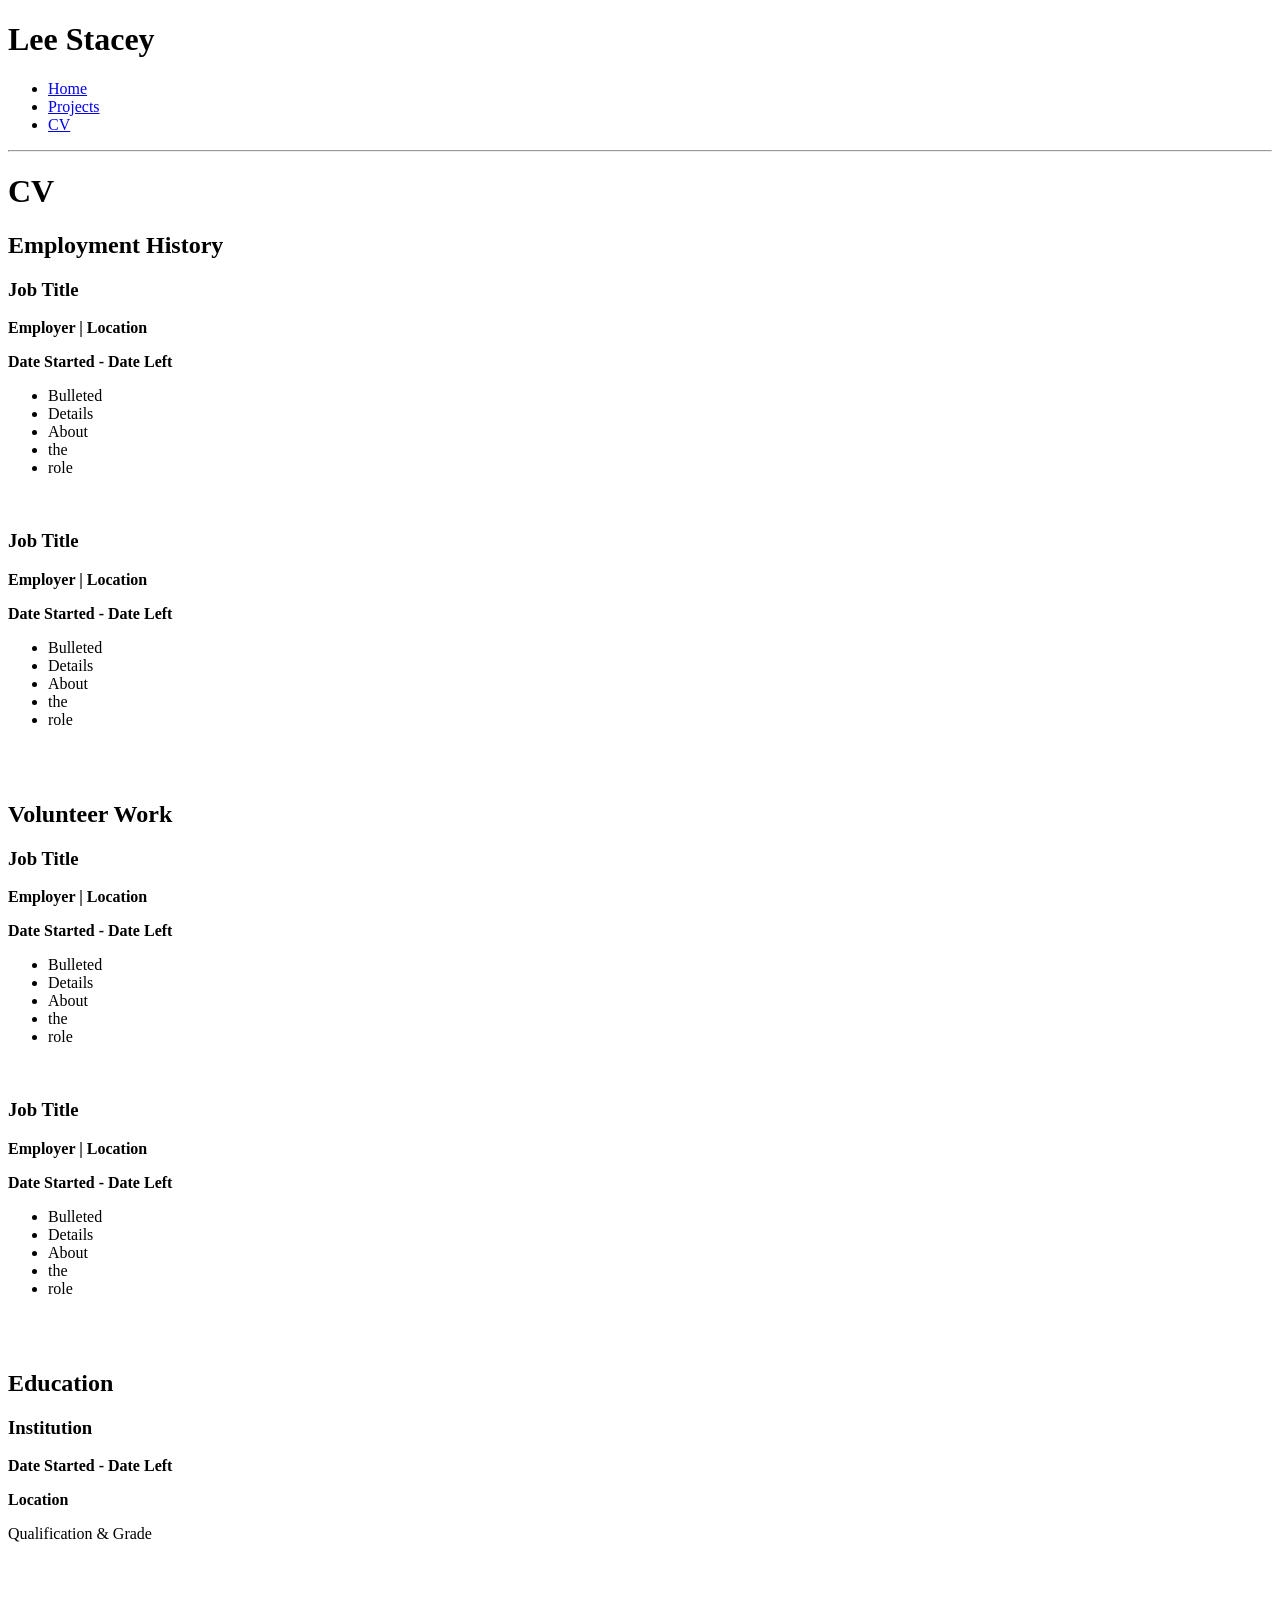
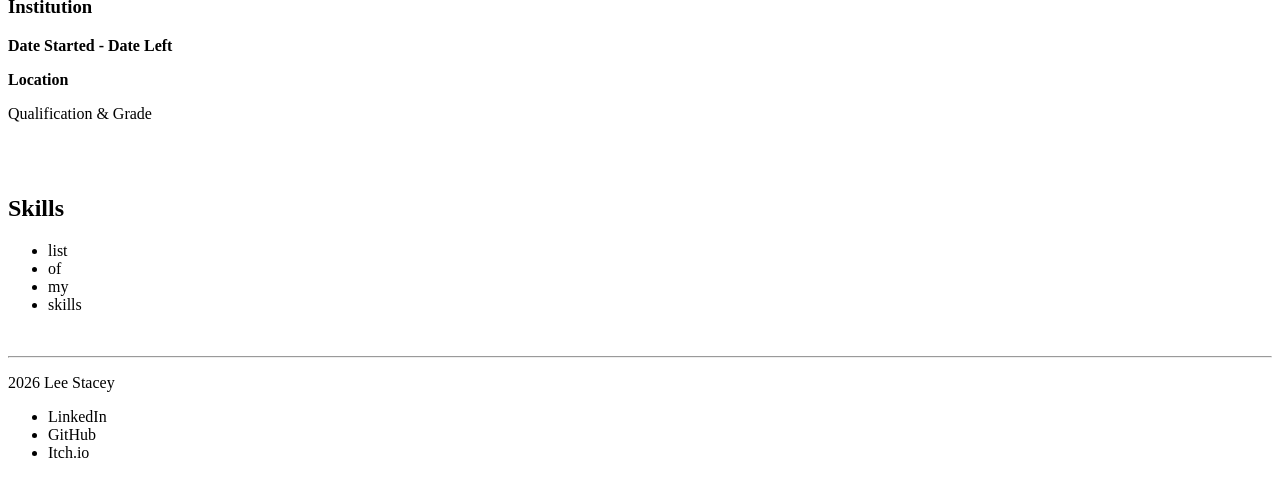
==== cv.html @ dcee7f5d "made profolio frame" ====
<!DOCTYPE html>
<html lang="en">
    <head>
        <meta charset="utf-8">
        <title>Lee Stacey | CV</title>
    </head>
    <body>
        <header>
            <h1>Lee Stacey</h1>
            <nav>
                <ul>
                    <li><a href="index.html">Home</a></li>
                    <li><a href="projects.html">Projects</a></li>
                    <li><a href="#">CV</a></li>
                </ul>
            </nav>
            <hr>

        </header>
        <main>
            <h1>CV</h1>
            <section>
                <h2>Employment History </h2>
                <article>
                    <h3>Job Title</h3>
                    <p><strong>Employer | Location</strong></p>
                    <p><strong>Date Started - Date Left</strong></p>
                    <p><ul>
                        <li>Bulleted</li>
                        <li>Details</li>
                        <li>About</li>
                        <li>the</li>
                        <li>role</li>
                    </ul></p>
                    <br>
                </article>

                <article>
                    <h3>Job Title</h3>
                    <p><strong>Employer | Location</strong></p>
                    <p><strong>Date Started - Date Left</strong></p>
                    <p><ul>
                        <li>Bulleted</li>
                        <li>Details</li>
                        <li>About</li>
                        <li>the</li>
                        <li>role</li>
                    </ul></p>
                    <br>
                </article>
                <br>
            </section>

            <section>
                <h2>Volunteer Work</h2>
                <article>
                    <h3>Job Title</h3>
                    <p><strong>Employer | Location</strong></p>
                    <p><strong>Date Started - Date Left</strong></p>
                    <p><ul>
                        <li>Bulleted</li>
                        <li>Details</li>
                        <li>About</li>
                        <li>the</li>
                        <li>role</li>
                    </ul></p>
                    <br>
                </article>

                <article>
                    <h3>Job Title</h3>
                    <p><strong>Employer | Location</strong></p>
                    <p><strong>Date Started - Date Left</strong></p>
                    <p><ul>
                        <li>Bulleted</li>
                        <li>Details</li>
                        <li>About</li>
                        <li>the</li>
                        <li>role</li>
                    </ul></p>
                    <br>
                </article>
                <br>
            </section>

            <section>
                <h2>Education</h2>
                <article>
                    <h3>Institution</h3>
                    <p><strong>Date Started - Date Left</strong></p>
                    <p><strong>Location</strong></p>
                    <p>Qualification & Grade</p>
                    <br>
                </article>

                <article>
                    <h3>Institution</h3>
                    <p><strong>Date Started - Date Left</strong></p>
                    <p><strong>Location</strong></p>
                    <p>Qualification & Grade</p>
                    <br>
                </article>
                <br>
            </section>

            <section>
                <h2>Skills</h2>
                <p><ul>
                    <li>list</li>
                    <li>of</li>
                    <li>my</li>
                    <li>skills</li>
                </ul></p>
            </section>

        </main>

        <footer>
            <br>
            <hr>
            <p>2026 Lee Stacey</p>
            <nav>
                <ul>
                    <li><a>LinkedIn</a></li>
                    <li><a>GitHub</a></li>
                    <li><a>Itch.io</a></li>
                </ul>
            </nav>
        </footer>

    </body>

</html>
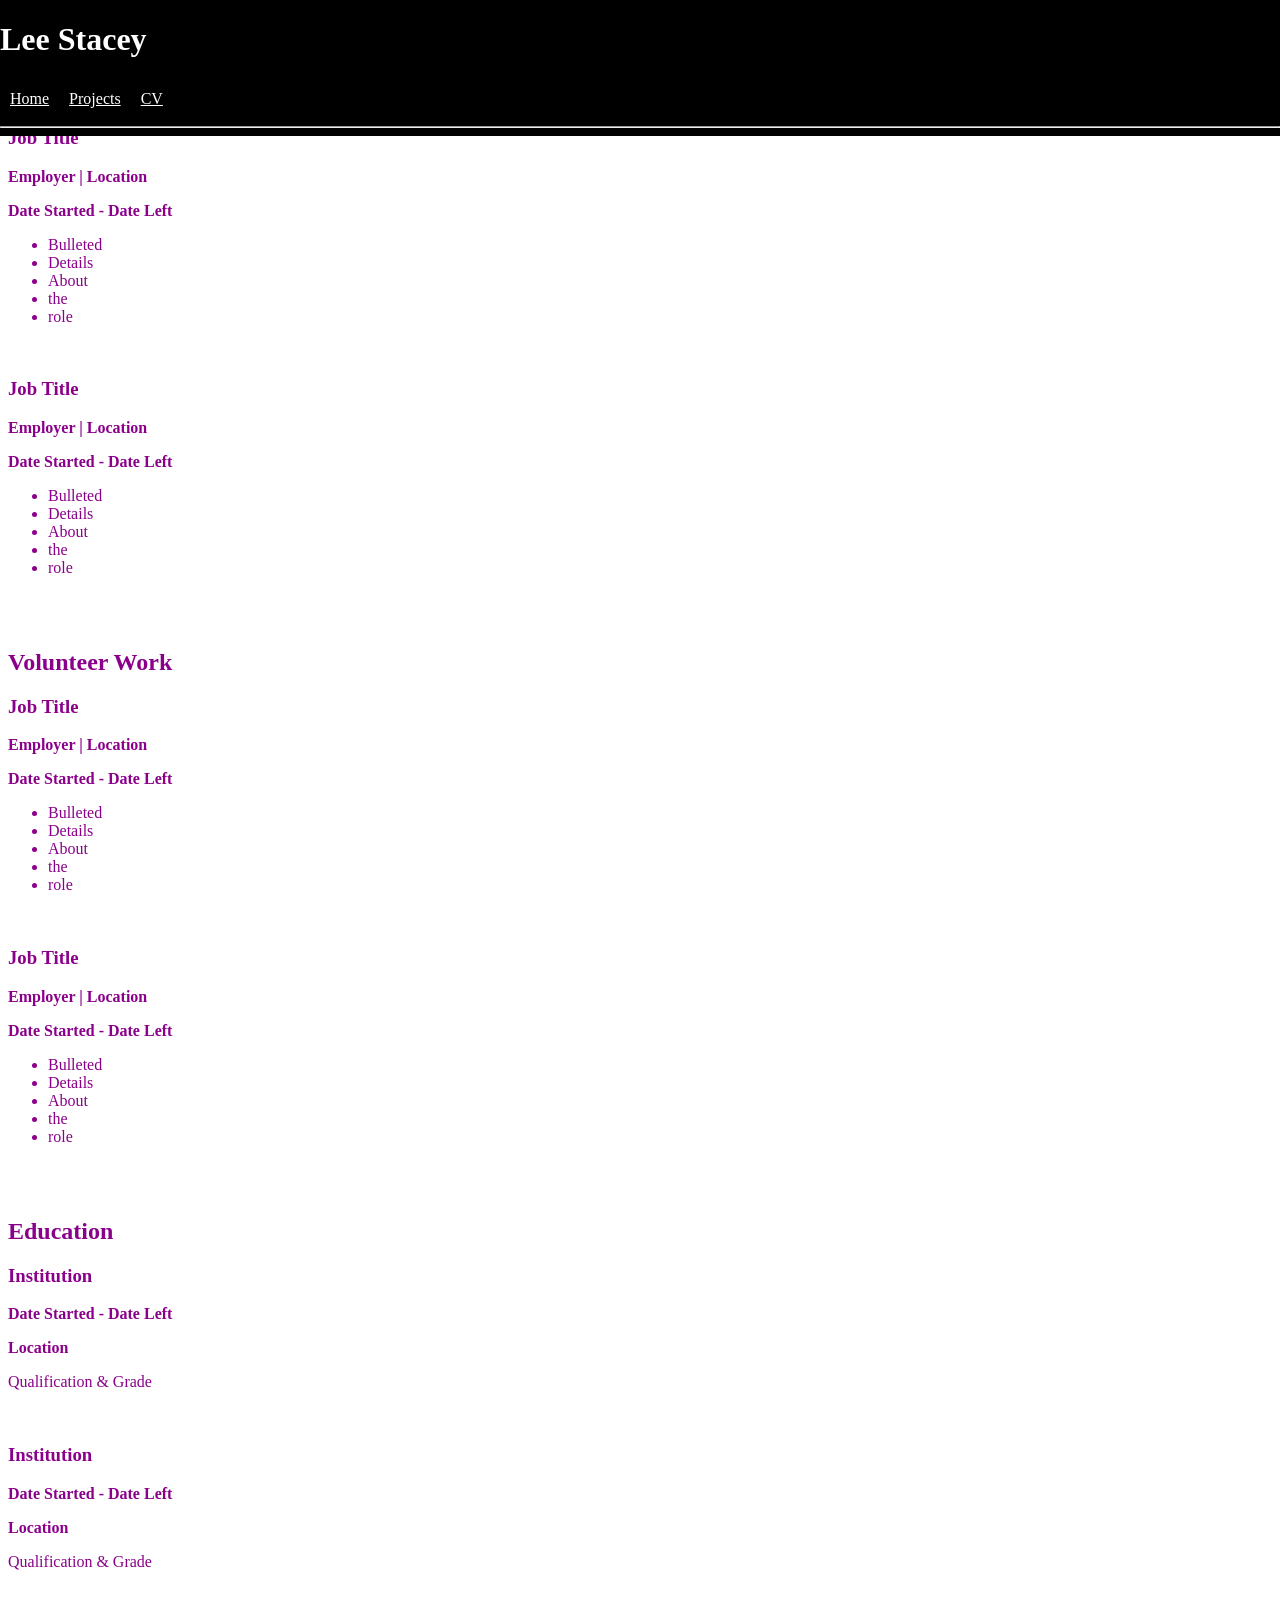
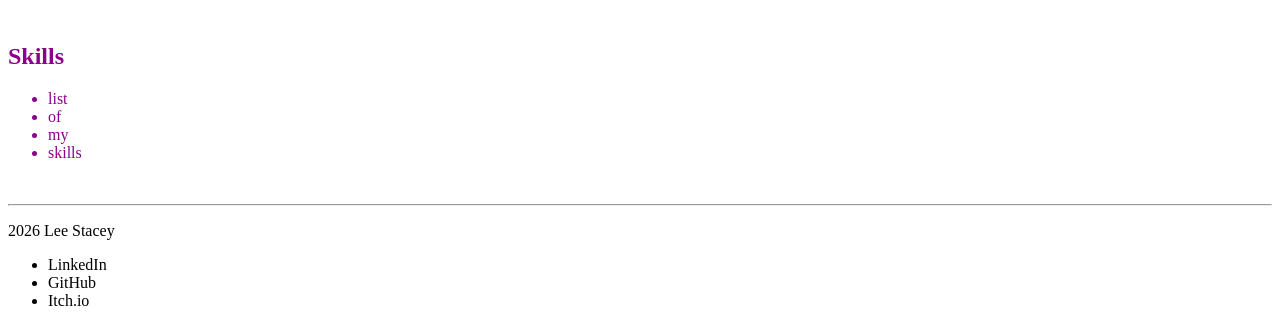
==== commit d48d4ee2: "added some css elemens" ====
--- a/cv.html
+++ b/cv.html
@@ -3,12 +3,13 @@
     <head>
         <meta charset="utf-8">
         <title>Lee Stacey | CV</title>
+        <link href="styles.css" type="text/css" rel="stylesheet">
     </head>
     <body>
         <header>
             <h1>Lee Stacey</h1>
             <nav>
-                <ul>
+                <ul class="nav-bar">
                     <li><a href="index.html">Home</a></li>
                     <li><a href="projects.html">Projects</a></li>
                     <li><a href="#">CV</a></li>
--- a/styles.css
+++ b/styles.css
@@ -0,0 +1,30 @@
+header{
+    background-color: black;
+    color: white;
+    width:100%;
+    left: 0;
+    right: 0;
+    position: fixed;
+    top: 0;
+    margin: auto;
+}
+
+.nav-bar{
+    list-style-type: none;
+    margin: 0;
+    padding: 0;
+    overflow: hidden;
+}
+
+.nav-bar > li{
+    float: left;
+    padding: 10px;
+}
+
+.nav-bar > li > a{
+    color: white;
+}
+
+main {
+    color: darkmagenta;
+}
